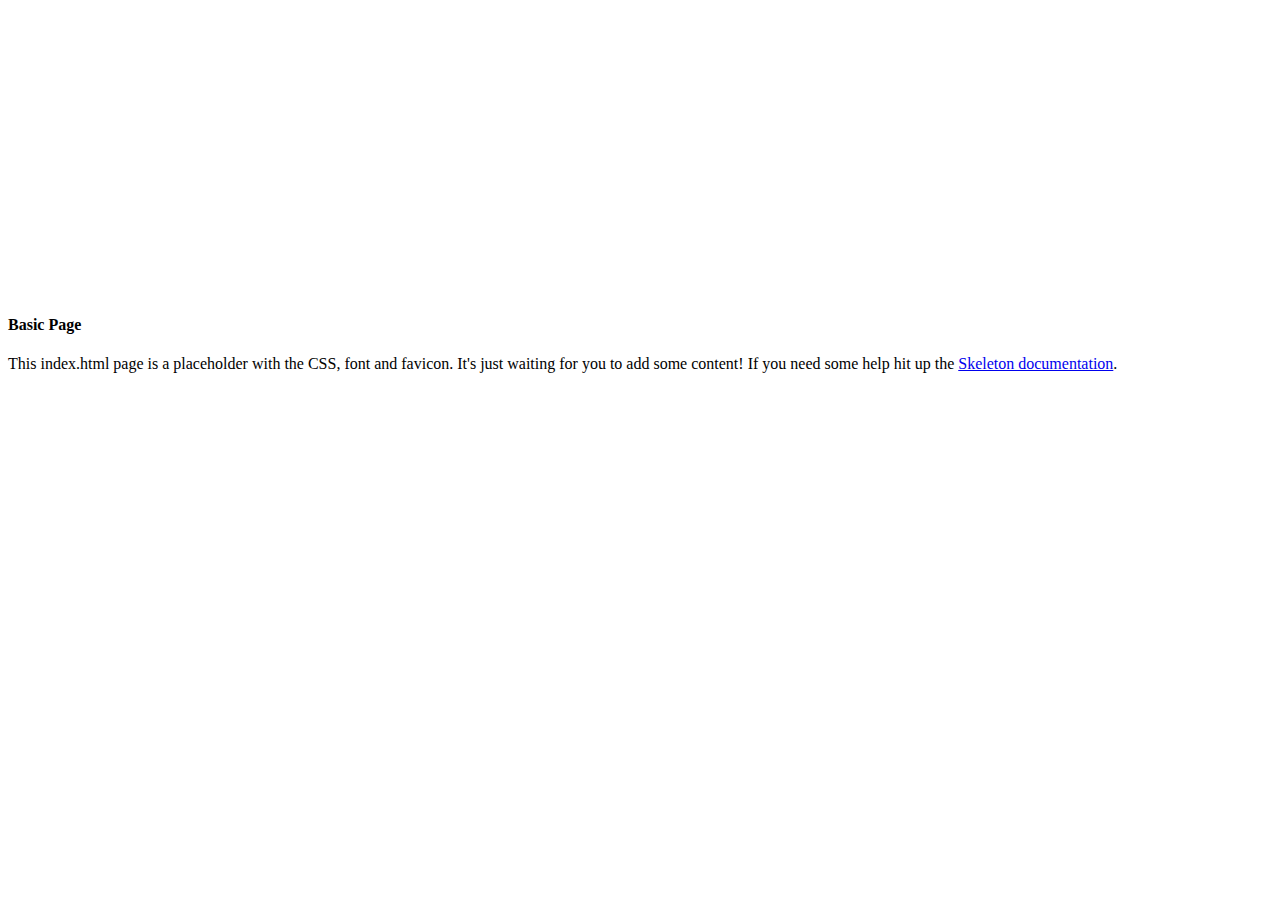
==== app/views/index.html @ f4e1581f "UPD 0.1" ====
<!DOCTYPE html>
<html lang="ru">
<head>

    <!-- Basic Page Needs
    –––––––––––––––––––––––––––––––––––––––––––––––––– -->
    <meta charset="utf-8">
    <title><?=PJ_NAME?>)</title>
    <meta name="description" content="grid.net">
    <meta name="author" content="y3lo">

    <!-- Mobile Specific Metas
    –––––––––––––––––––––––––––––––––––––––––––––––––– -->
    <meta name="viewport" content="width=device-width, initial-scale=1">

    <!-- FONT
    –––––––––––––––––––––––––––––––––––––––––––––––––– -->
    <link href="//fonts.googleapis.com/css?family=Raleway:400,300,600" rel="stylesheet" type="text/css">

    <!-- CSS
    –––––––––––––––––––––––––––––––––––––––––––––––––– -->

    <link rel="stylesheet" href="app/public/css/html5reset.css">
    <link rel="stylesheet" href="app/public/css/normalize.css">
    <link rel="stylesheet" href="app/public/css/skeleton.css">

    <!-- Favicon
    –––––––––––––––––––––––––––––––––––––––––––––––––– -->
    <link rel="icon" type="image/png" href="app/public/images/favicon.png">

</head>
<body>

<!-- Primary Page Layout
–––––––––––––––––––––––––––––––––––––––––––––––––– -->
<div class="container">
    <div class="row">
        <div class="one-half column" style="margin-top: 25%">
            <h4>Basic Page</h4>
            <p>This index.html page is a placeholder with the CSS, font and favicon. It's just waiting for you to add some content! If you need some help hit up the <a href="http://www.getskeleton.com">Skeleton documentation</a>.</p>
        </div>
    </div>
</div>

<!-- End Document
  –––––––––––––––––––––––––––––––––––––––––––––––––– -->
</body>
</html>
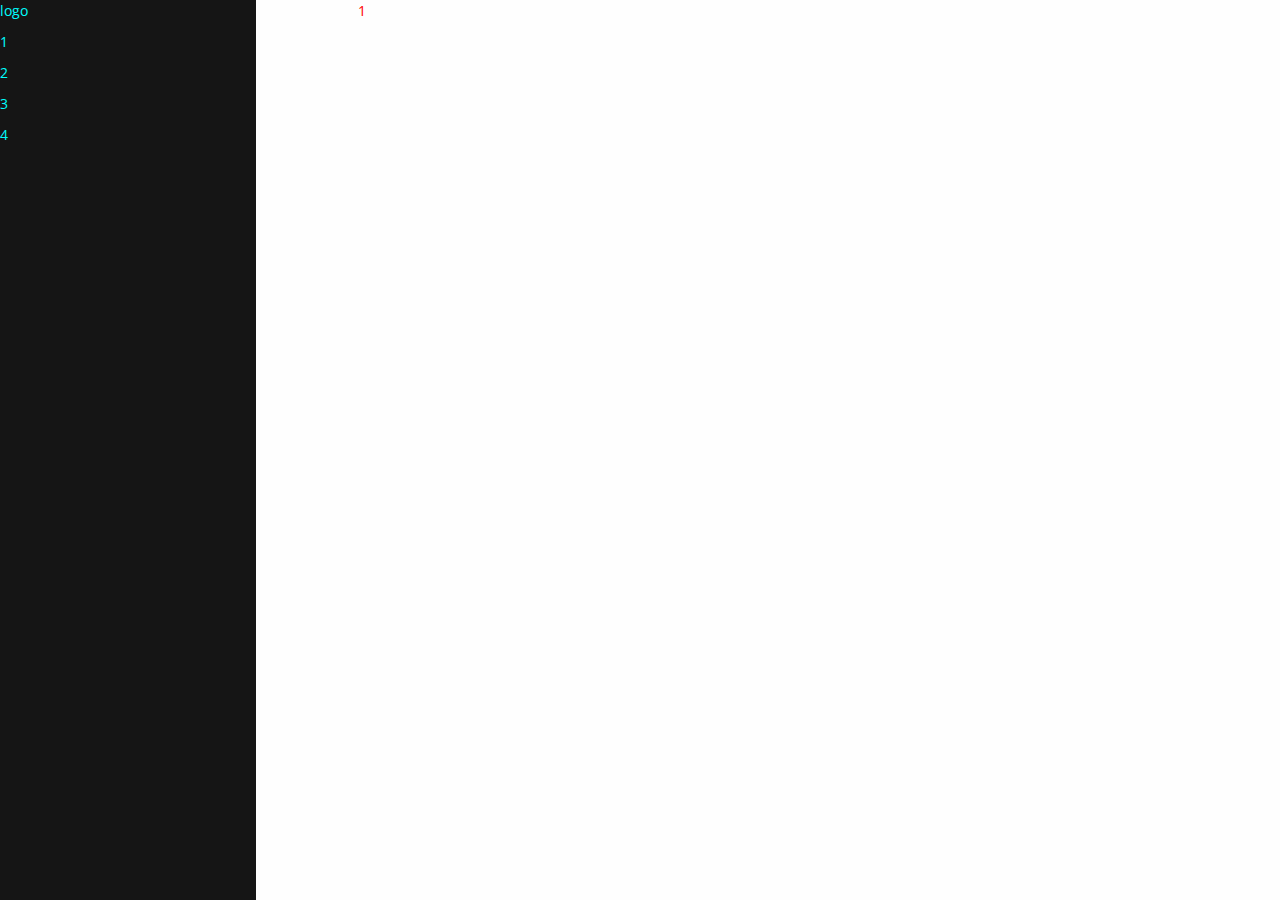
==== commit e88efc1c: "UPD 0.1" ====
--- a/app/views/index.html
+++ b/app/views/index.html
@@ -2,46 +2,56 @@
 <html lang="ru">
 <head>
 
-    <!-- Basic Page Needs
-    –––––––––––––––––––––––––––––––––––––––––––––––––– -->
-    <meta charset="utf-8">
-    <title><?=PJ_NAME?>)</title>
-    <meta name="description" content="grid.net">
-    <meta name="author" content="y3lo">
+  <!-- Basic Page Needs
+  –––––––––––––––––––––––––––––––––––––––––––––––––– -->
+  <meta charset="utf-8">
+  <title>Гейм-Модель</title>
+  <meta name="description" content="">
+  <meta name="author" content="">
 
-    <!-- Mobile Specific Metas
-    –––––––––––––––––––––––––––––––––––––––––––––––––– -->
-    <meta name="viewport" content="width=device-width, initial-scale=1">
+  <!-- Mobile Specific Metas
+  –––––––––––––––––––––––––––––––––––––––––––––––––– -->
+  <meta name="viewport" content="width=device-width, initial-scale=1">
 
-    <!-- FONT
-    –––––––––––––––––––––––––––––––––––––––––––––––––– -->
-    <link href="//fonts.googleapis.com/css?family=Raleway:400,300,600" rel="stylesheet" type="text/css">
 
-    <!-- CSS
-    –––––––––––––––––––––––––––––––––––––––––––––––––– -->
+  <!-- CSS
+  –––––––––––––––––––––––––––––––––––––––––––––––––– -->
+  <link rel="stylesheet" href="/app/public/css/html5reset.css">
+  <link rel="stylesheet" href="/app/public/css/normalize.css">
+  <link rel="stylesheet" href="/app/public/css/skeleton.css">
+  <link rel="stylesheet/less" type="text/css" href="/app/public/css/style.less" />
 
-    <link rel="stylesheet" href="app/public/css/html5reset.css">
-    <link rel="stylesheet" href="app/public/css/normalize.css">
-    <link rel="stylesheet" href="app/public/css/skeleton.css">
-
-    <!-- Favicon
-    –––––––––––––––––––––––––––––––––––––––––––––––––– -->
-    <link rel="icon" type="image/png" href="app/public/images/favicon.png">
+  <!-- JavaScript
+  –––––––––––––––––––––––––––––––––––––––––––––––––– -->
+    <script type="text/javascript" src="/app/public/js/jquery.min.js"></script>
+    <script type="text/javascript" src="/app/public/js/less.min.js"></script>
+  <!-- Favicon
+  –––––––––––––––––––––––––––––––––––––––––––––––––– -->
+  <link rel="icon" type="image/png" href="/app/public/images/favicon.png">
 
 </head>
 <body>
 
-<!-- Primary Page Layout
-–––––––––––––––––––––––––––––––––––––––––––––––––– -->
-<div class="container">
-    <div class="row">
-        <div class="one-half column" style="margin-top: 25%">
-            <h4>Basic Page</h4>
-            <p>This index.html page is a placeholder with the CSS, font and favicon. It's just waiting for you to add some content! If you need some help hit up the <a href="http://www.getskeleton.com">Skeleton documentation</a>.</p>
-        </div>
-    </div>
-</div>
-
+  <!-- Primary Page Layout
+  –––––––––––––––––––––––––––––––––––––––––––––––––– -->
+  <div class="main-navbar">
+      <ul>
+          <li class="project-name">logo</li>
+          <li>1</li>
+          <li>2</li>
+          <li>3</li>
+          <li>4</li>
+      </ul>
+  </div>
+  <div class="main-content">
+      <div class="container">
+          <div class="row">
+              <div class="column twelve">
+                <div class="test">1</div>
+              </div>
+          </div>
+      </div>
+  </div>
 <!-- End Document
   –––––––––––––––––––––––––––––––––––––––––––––––––– -->
 </body>
--- a/app/public/css/skeleton.css
+++ b/app/public/css/skeleton.css
@@ -0,0 +1,442 @@
+/*
+* Skeleton V2.0.4
+* Copyright 2014, Dave Gamache
+* www.getskeleton.com
+* Free to use under the MIT license.
+* http://www.opensource.org/licenses/mit-license.php
+* 12/29/2014
+*/
+
+
+/* Table of contents
+––––––––––––––––––––––––––––––––––––––––––––––––––
+- Grid
+- Base Styles
+- Typography
+- Links
+- Buttons
+- Forms
+- Lists
+- Code
+- Tables
+- Spacing
+- Utilities
+- Clearing
+- Media Queries
+*/
+
+
+/* Grid
+–––––––––––––––––––––––––––––––––––––––––––––––––– */
+@import url(http://fonts.googleapis.com/css?family=Open+Sans&subset=cyrillic,latin);
+*{
+  box-sizing: border-box;
+}
+
+.container {
+  position: relative;
+  width: 100%;
+  max-width: 960px;
+  margin: 0 auto;
+  padding: 0 20px;
+  box-sizing: border-box;}
+.column,
+.columns {
+  width: 100%;
+  float: left;
+  box-sizing: border-box; }
+
+/* For devices larger than 400px */
+@media (min-width: 400px) {
+  .container {
+    width: 85%;
+    padding: 0; }
+}
+
+/* For devices larger than 550px */
+@media (min-width: 550px) {
+  .container {
+    width: 80%; }
+  .column,
+  .columns {
+    margin-left: 4%; }
+  .column:first-child,
+  .columns:first-child {
+    margin-left: 0; }
+
+  .one.column,
+  .one.columns                    { width: 4.66666666667%; }
+  .two.columns                    { width: 13.3333333333%; }
+  .three.columns                  { width: 22%;            }
+  .four.columns                   { width: 30.6666666667%; }
+  .five.columns                   { width: 39.3333333333%; }
+  .six.columns                    { width: 48%;            }
+  .seven.columns                  { width: 56.6666666667%; }
+  .eight.columns                  { width: 65.3333333333%; }
+  .nine.columns                   { width: 74.0%;          }
+  .ten.columns                    { width: 82.6666666667%; }
+  .eleven.columns                 { width: 91.3333333333%; }
+  .twelve.columns                 { width: 100%; margin-left: 0; }
+
+  .one-third.column               { width: 30.6666666667%; }
+  .two-thirds.column              { width: 65.3333333333%; }
+
+  .one-half.column                { width: 48%; }
+
+  /* Offsets */
+  .offset-by-one.column,
+  .offset-by-one.columns          { margin-left: 8.66666666667%; }
+  .offset-by-two.column,
+  .offset-by-two.columns          { margin-left: 17.3333333333%; }
+  .offset-by-three.column,
+  .offset-by-three.columns        { margin-left: 26%;            }
+  .offset-by-four.column,
+  .offset-by-four.columns         { margin-left: 34.6666666667%; }
+  .offset-by-five.column,
+  .offset-by-five.columns         { margin-left: 43.3333333333%; }
+  .offset-by-six.column,
+  .offset-by-six.columns          { margin-left: 52%;            }
+  .offset-by-seven.column,
+  .offset-by-seven.columns        { margin-left: 60.6666666667%; }
+  .offset-by-eight.column,
+  .offset-by-eight.columns        { margin-left: 69.3333333333%; }
+  .offset-by-nine.column,
+  .offset-by-nine.columns         { margin-left: 78.0%;          }
+  .offset-by-ten.column,
+  .offset-by-ten.columns          { margin-left: 86.6666666667%; }
+  .offset-by-eleven.column,
+  .offset-by-eleven.columns       { margin-left: 95.3333333333%; }
+
+  .offset-by-one-third.column,
+  .offset-by-one-third.columns    { margin-left: 34.6666666667%; }
+  .offset-by-two-thirds.column,
+  .offset-by-two-thirds.columns   { margin-left: 69.3333333333%; }
+
+  .offset-by-one-half.column,
+  .offset-by-one-half.columns     { margin-left: 52%; }
+
+}
+
+
+/* Base Styles
+–––––––––––––––––––––––––––––––––––––––––––––––––– */
+/* NOTE
+html is set to 62.5% so that all the REM measurements throughout Skeleton
+are based on 10px sizing. So basically 1.5rem = 15px :) */
+
+html {
+  font-size: 62.5%; }
+body {
+  font-size: 14px; /* currently ems cause chrome bug misinterpreting rems on body element */
+  line-height: 1.5;
+  font-weight: 400;
+  font-family: "Open Sans", Helvetica, Arial, sans-serif;
+  color: #000;
+  background: #fefefe;
+}
+div.main-navbar{
+  width: 20%;
+  float: left;
+  position: fixed;
+  top: 0;
+  bottom: 0;
+  min-height: 500px;
+  height: 100%;
+  background: #151515;
+  color: cyan;
+
+}
+div.main-content{
+  float: right;
+  width: 80%;
+}
+
+
+/* Typography
+–––––––––––––––––––––––––––––––––––––––––––––––––– */
+h1, h2, h3, h4, h5, h6 {
+  margin-top: 0;
+  margin-bottom: 2rem;
+  font-weight: 300; }
+h1 { font-size: 4.0rem; line-height: 1.2;  letter-spacing: -.1rem;}
+h2 { font-size: 3.6rem; line-height: 1.25; letter-spacing: -.1rem; }
+h3 { font-size: 3.0rem; line-height: 1.3;  letter-spacing: -.1rem; }
+h4 { font-size: 2.4rem; line-height: 1.35; letter-spacing: -.08rem; }
+h5 { font-size: 1.8rem; line-height: 1.5;  letter-spacing: -.05rem; }
+h6 { font-size: 1.5rem; line-height: 1.6;  letter-spacing: 0; }
+
+/* Larger than phablet */
+@media (min-width: 550px) {
+  h1 { font-size: 5.0rem; }
+  h2 { font-size: 4.2rem; }
+  h3 { font-size: 3.6rem; }
+  h4 { font-size: 3.0rem; }
+  h5 { font-size: 2.4rem; }
+  h6 { font-size: 1.5rem; }
+}
+
+p {
+  margin-top: 0; }
+
+
+/* Links
+–––––––––––––––––––––––––––––––––––––––––––––––––– */
+a {
+  color: #1EAEDB; }
+a:hover {
+  color: #0FA0CE; }
+
+
+/* Buttons
+–––––––––––––––––––––––––––––––––––––––––––––––––– */
+.button,
+button,
+input[type="submit"],
+input[type="reset"],
+input[type="button"] {
+  display: inline-block;
+  height: 38px;
+  padding: 0 30px;
+  color: #555;
+  text-align: center;
+  font-size: 11px;
+  font-weight: 600;
+  line-height: 38px;
+  letter-spacing: .1rem;
+  text-transform: uppercase;
+  text-decoration: none;
+  white-space: nowrap;
+  background-color: transparent;
+  border-radius: 4px;
+  border: 1px solid #bbb;
+  cursor: pointer;
+  box-sizing: border-box; }
+.button:hover,
+button:hover,
+input[type="submit"]:hover,
+input[type="reset"]:hover,
+input[type="button"]:hover,
+.button:focus,
+button:focus,
+input[type="submit"]:focus,
+input[type="reset"]:focus,
+input[type="button"]:focus {
+  color: #333;
+  border-color: #888;
+  outline: 0; }
+.button.button-primary,
+button.button-primary,
+input[type="submit"].button-primary,
+input[type="reset"].button-primary,
+input[type="button"].button-primary {
+  color: #FFF;
+  background-color: #33C3F0;
+  border-color: #33C3F0; }
+.button.button-primary:hover,
+button.button-primary:hover,
+input[type="submit"].button-primary:hover,
+input[type="reset"].button-primary:hover,
+input[type="button"].button-primary:hover,
+.button.button-primary:focus,
+button.button-primary:focus,
+input[type="submit"].button-primary:focus,
+input[type="reset"].button-primary:focus,
+input[type="button"].button-primary:focus {
+  color: #FFF;
+  background-color: #1EAEDB;
+  border-color: #1EAEDB; }
+
+
+/* Forms
+–––––––––––––––––––––––––––––––––––––––––––––––––– */
+input[type="email"],
+input[type="number"],
+input[type="search"],
+input[type="text"],
+input[type="tel"],
+input[type="url"],
+input[type="password"],
+textarea,
+select {
+  height: 38px;
+  padding: 6px 10px; /* The 6px vertically centers text on FF, ignored by Webkit */
+  background-color: #fff;
+  border: 1px solid #D1D1D1;
+  border-radius: 4px;
+  box-shadow: none;
+  box-sizing: border-box; }
+/* Removes awkward default styles on some inputs for iOS */
+input[type="email"],
+input[type="number"],
+input[type="search"],
+input[type="text"],
+input[type="tel"],
+input[type="url"],
+input[type="password"],
+textarea {
+  -webkit-appearance: none;
+     -moz-appearance: none;
+          appearance: none; }
+textarea {
+  min-height: 65px;
+  padding-top: 6px;
+  padding-bottom: 6px; }
+input[type="email"]:focus,
+input[type="number"]:focus,
+input[type="search"]:focus,
+input[type="text"]:focus,
+input[type="tel"]:focus,
+input[type="url"]:focus,
+input[type="password"]:focus,
+textarea:focus,
+select:focus {
+  border: 1px solid #33C3F0;
+  outline: 0; }
+label,
+legend {
+  display: block;
+  margin-bottom: .5rem;
+  font-weight: 600; }
+fieldset {
+  padding: 0;
+  border-width: 0; }
+input[type="checkbox"],
+input[type="radio"] {
+  display: inline; }
+label > .label-body {
+  display: inline-block;
+  margin-left: .5rem;
+  font-weight: normal; }
+
+
+/* Lists
+–––––––––––––––––––––––––––––––––––––––––––––––––– */
+ul {
+  list-style: none; }/*circle inside*/
+ol {
+  list-style: decimal inside; }
+ol, ul {
+  padding-left: 0;
+  margin-top: 0; }
+ul ul,
+ul ol,
+ol ol,
+ol ul {
+  margin: 1.5rem 0 1.5rem 3rem;
+  font-size: 90%; }
+li {
+  margin-bottom: 1rem; }
+
+
+/* Code
+–––––––––––––––––––––––––––––––––––––––––––––––––– */
+code {
+  padding: .2rem .5rem;
+  margin: 0 .2rem;
+  font-size: 90%;
+  white-space: nowrap;
+  background: #F1F1F1;
+  border: 1px solid #E1E1E1;
+  border-radius: 4px; }
+pre > code {
+  display: block;
+  padding: 1rem 1.5rem;
+  white-space: pre; }
+
+
+/* Tables
+–––––––––––––––––––––––––––––––––––––––––––––––––– */
+th,
+td {
+  padding: 12px 15px;
+  text-align: left;
+  border-bottom: 1px solid #E1E1E1; }
+th:first-child,
+td:first-child {
+  padding-left: 0; }
+th:last-child,
+td:last-child {
+  padding-right: 0; }
+
+
+/* Spacing
+–––––––––––––––––––––––––––––––––––––––––––––––––– */
+button,
+.button {
+  margin-bottom: 1rem; }
+input,
+textarea,
+select,
+fieldset {
+  margin-bottom: 1.5rem; }
+pre,
+blockquote,
+dl,
+figure,
+table,
+p,
+ul,
+ol,
+form {
+  margin-bottom: 2.5rem; }
+
+
+/* Utilities
+–––––––––––––––––––––––––––––––––––––––––––––––––– */
+.u-full-width {
+  width: 100%;
+  box-sizing: border-box; }
+.u-max-full-width {
+  max-width: 100%;
+  box-sizing: border-box; }
+.u-pull-right {
+  float: right; }
+.u-pull-left {
+  float: left; }
+
+
+/* Misc
+–––––––––––––––––––––––––––––––––––––––––––––––––– */
+hr {
+  margin-top: 3rem;
+  margin-bottom: 3.5rem;
+  border-width: 0;
+  border-top: 1px solid #E1E1E1; }
+
+
+/* Clearing
+–––––––––––––––––––––––––––––––––––––––––––––––––– */
+
+/* Self Clearing Goodness */
+.container:after,
+.row:after,
+.u-cf {
+  content: "";
+  display: table;
+  clear: both; }
+
+
+/* Media Queries
+–––––––––––––––––––––––––––––––––––––––––––––––––– */
+/*
+Note: The best way to structure the use of media queries is to create the queries
+near the relevant code. For example, if you wanted to change the styles for buttons
+on small devices, paste the mobile query code up in the buttons section and style it
+there.
+*/
+
+
+/* Larger than mobile */
+@media (min-width: 400px) {}
+
+/* Larger than phablet (also point when grid becomes active) */
+@media (min-width: 550px) {}
+
+/* Larger than tablet */
+@media (min-width: 750px) {}
+
+/* Larger than desktop */
+@media (min-width: 1000px) {}
+
+/* Larger than Desktop HD */
+@media (min-width: 1200px) {}
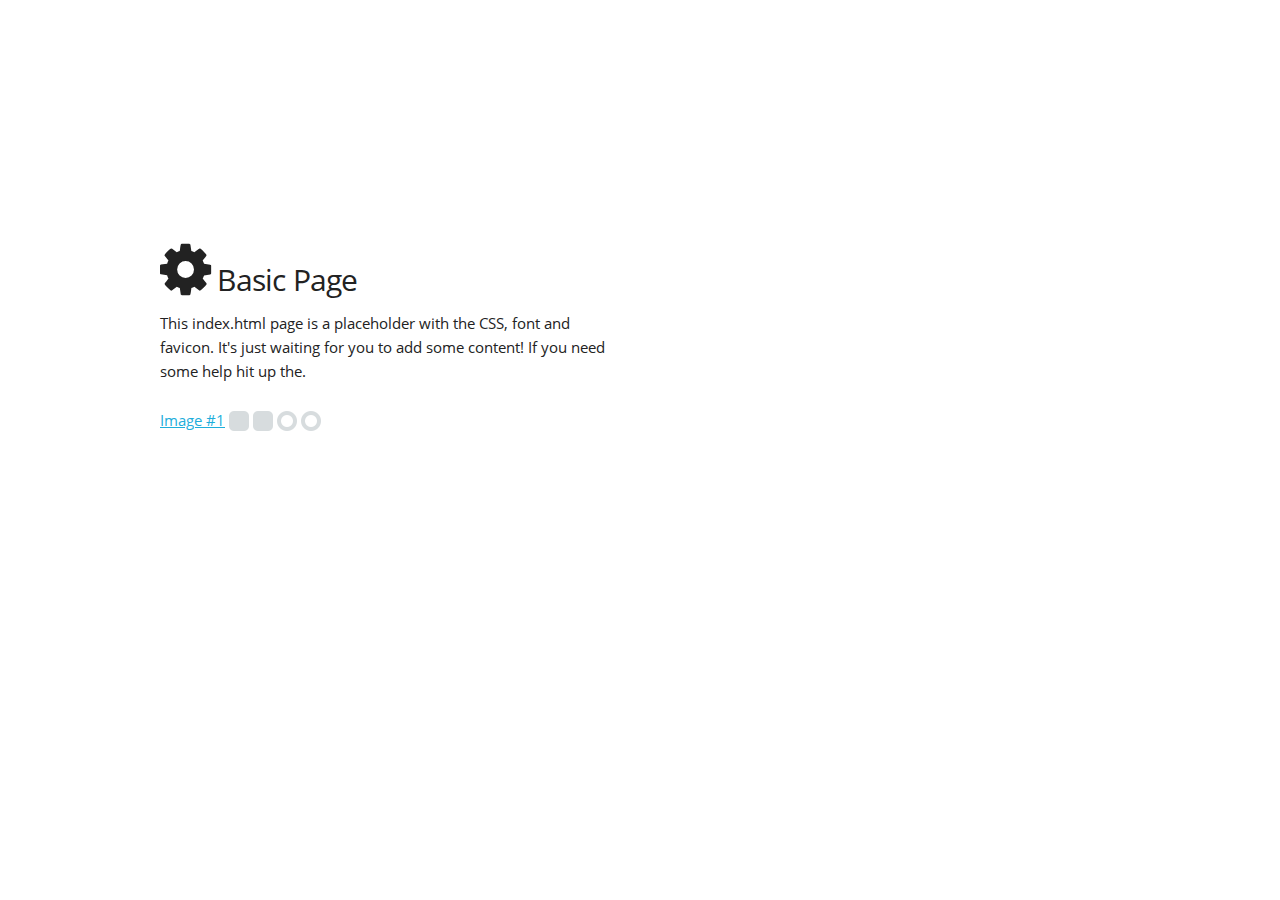
==== commit 03875c57: "Update v 0.0.1; Add -> - Skeleton(css); - jQuery(js); - FontAwasome(js+css); - OpenSansFont(font); -" ====
--- a/app/views/index.html
+++ b/app/views/index.html
@@ -5,54 +5,58 @@
   <!-- Basic Page Needs
   –––––––––––––––––––––––––––––––––––––––––––––––––– -->
   <meta charset="utf-8">
-  <title>Гейм-Модель</title>
-  <meta name="description" content="">
-  <meta name="author" content="">
+  <title>Grid.net</title>
+  <meta name="description" content="Y3lO">
+  <meta name="author" content="Y3lO">
 
   <!-- Mobile Specific Metas
   –––––––––––––––––––––––––––––––––––––––––––––––––– -->
   <meta name="viewport" content="width=device-width, initial-scale=1">
 
-
   <!-- CSS
   –––––––––––––––––––––––––––––––––––––––––––––––––– -->
-  <link rel="stylesheet" href="/app/public/css/html5reset.css">
   <link rel="stylesheet" href="/app/public/css/normalize.css">
-  <link rel="stylesheet" href="/app/public/css/skeleton.css">
-  <link rel="stylesheet/less" type="text/css" href="/app/public/css/style.less" />
+  <link rel="stylesheet" href="/app/public/css/grid.net.css">
+  <link rel="stylesheet" href="/app/public/css/lightbox.css">
+  <link rel="stylesheet" href="/app/public/css/font-awesome.min.css">
 
-  <!-- JavaScript
+  <!-- Javascript
   –––––––––––––––––––––––––––––––––––––––––––––––––– -->
-    <script type="text/javascript" src="/app/public/js/jquery.min.js"></script>
-    <script type="text/javascript" src="/app/public/js/less.min.js"></script>
+  <script src="https://ajax.googleapis.com/ajax/libs/jquery/2.1.4/jquery.min.js"></script>
+  <script src="/app/public/js/icheck.min.js"></script>
+
   <!-- Favicon
   –––––––––––––––––––––––––––––––––––––––––––––––––– -->
-  <link rel="icon" type="image/png" href="/app/public/images/favicon.png">
+  <link rel="shortcut icon" type="image/x-icon" href="/app/public/images/favicon.png">
 
 </head>
 <body>
 
   <!-- Primary Page Layout
   –––––––––––––––––––––––––––––––––––––––––––––––––– -->
-  <div class="main-navbar">
-      <ul>
-          <li class="project-name">logo</li>
-          <li>1</li>
-          <li>2</li>
-          <li>3</li>
-          <li>4</li>
-      </ul>
+  <div class="container">
+    <div class="row">
+      <div class="one-half column" style="margin-top: 25%">
+        <h4><i class="fa fa-cog fa-spin fa-2x"></i> Basic Page</h4>
+        <p>This index.html page is a placeholder with the CSS, font and favicon. It's just waiting for you to add some content! If you need some help hit up the.</p>
+        <a href="http://placehold.it/400x400" data-lightbox="image-1" data-title="My caption">Image #1</a>
+        <input type="checkbox">
+        <input type="checkbox">
+        <input type="radio" name="iCheck">
+        <input type="radio" name="iCheck">
+      </div>
+    </div>
   </div>
-  <div class="main-content">
-      <div class="container">
-          <div class="row">
-              <div class="column twelve">
-                <div class="test">1</div>
-              </div>
-          </div>
-      </div>
+  <div class="container">
+  	<div class="row">
+  	  <div class="columns twelve">
+  	    
+  	  </div>
+  	</div>
   </div>
+
 <!-- End Document
   –––––––––––––––––––––––––––––––––––––––––––––––––– -->
+  <script src="/app/public/js/lightbox.min.js"></script>
 </body>
 </html>
--- a/app/public/css/grid.net.css
+++ b/app/public/css/grid.net.css
@@ -0,0 +1,470 @@
+/*
+* Skeleton V2.0.4
+* Copyright 2014, Dave Gamache
+* www.getskeleton.com
+* Free to use under the MIT license.
+* http://www.opensource.org/licenses/mit-license.php
+* 12/29/2014
+*/
+
+
+/* Table of contents
+––––––––––––––––––––––––––––––––––––––––––––––––––
+- Grid
+- Base Styles
+- Typography
+- Links
+- Buttons
+- Forms
+- Lists
+- Code
+- Tables
+- Spacing
+- Utilities
+- Clearing
+- Media Queries
+- iCheck plugin flat
+*/
+
+
+/* Grid
+–––––––––––––––––––––––––––––––––––––––––––––––––– */
+.container {
+  position: relative;
+  width: 100%;
+  max-width: 960px;
+  margin: 0 auto;
+  padding: 0 20px;
+  box-sizing: border-box; }
+.column,
+.columns {
+  width: 100%;
+  float: left;
+  box-sizing: border-box; }
+
+/* For devices larger than 400px */
+@media (min-width: 400px) {
+  .container {
+    width: 85%;
+    padding: 0; }
+}
+
+/* For devices larger than 550px */
+@media (min-width: 550px) {
+  .container {
+    width: 80%; }
+  .column,
+  .columns {
+    margin-left: 4%; }
+  .column:first-child,
+  .columns:first-child {
+    margin-left: 0; }
+
+  .one.column,
+  .one.columns                    { width: 4.66666666667%; }
+  .two.columns                    { width: 13.3333333333%; }
+  .three.columns                  { width: 22%;            }
+  .four.columns                   { width: 30.6666666667%; }
+  .five.columns                   { width: 39.3333333333%; }
+  .six.columns                    { width: 48%;            }
+  .seven.columns                  { width: 56.6666666667%; }
+  .eight.columns                  { width: 65.3333333333%; }
+  .nine.columns                   { width: 74.0%;          }
+  .ten.columns                    { width: 82.6666666667%; }
+  .eleven.columns                 { width: 91.3333333333%; }
+  .twelve.columns                 { width: 100%; margin-left: 0; }
+
+  .one-third.column               { width: 30.6666666667%; }
+  .two-thirds.column              { width: 65.3333333333%; }
+
+  .one-half.column                { width: 48%; }
+
+  /* Offsets */
+  .offset-by-one.column,
+  .offset-by-one.columns          { margin-left: 8.66666666667%; }
+  .offset-by-two.column,
+  .offset-by-two.columns          { margin-left: 17.3333333333%; }
+  .offset-by-three.column,
+  .offset-by-three.columns        { margin-left: 26%;            }
+  .offset-by-four.column,
+  .offset-by-four.columns         { margin-left: 34.6666666667%; }
+  .offset-by-five.column,
+  .offset-by-five.columns         { margin-left: 43.3333333333%; }
+  .offset-by-six.column,
+  .offset-by-six.columns          { margin-left: 52%;            }
+  .offset-by-seven.column,
+  .offset-by-seven.columns        { margin-left: 60.6666666667%; }
+  .offset-by-eight.column,
+  .offset-by-eight.columns        { margin-left: 69.3333333333%; }
+  .offset-by-nine.column,
+  .offset-by-nine.columns         { margin-left: 78.0%;          }
+  .offset-by-ten.column,
+  .offset-by-ten.columns          { margin-left: 86.6666666667%; }
+  .offset-by-eleven.column,
+  .offset-by-eleven.columns       { margin-left: 95.3333333333%; }
+
+  .offset-by-one-third.column,
+  .offset-by-one-third.columns    { margin-left: 34.6666666667%; }
+  .offset-by-two-thirds.column,
+  .offset-by-two-thirds.columns   { margin-left: 69.3333333333%; }
+
+  .offset-by-one-half.column,
+  .offset-by-one-half.columns     { margin-left: 52%; }
+
+}
+
+
+/* Base Styles
+–––––––––––––––––––––––––––––––––––––––––––––––––– */
+@font-face {
+  font-family: "Open Sans";
+  src: local("Open Sans"), url(../fonts/OpenSansRegular.ttf);
+}
+html {
+  font-size: 62.5%; }
+body {
+  font-size: 1.5em; /* currently ems cause chrome bug misinterpreting rems on body element */
+  line-height: 1.6;
+  font-weight: 400;
+  font-family: "Open Sans", Helvetica, Arial, sans-serif;
+  color: #222; }
+
+
+/* Typography
+–––––––––––––––––––––––––––––––––––––––––––––––––– */
+h1, h2, h3, h4, h5, h6 {
+  margin-top: 0;
+  margin-bottom: 1rem;
+  font-weight: 300; }
+h1 { font-size: 4.0rem; line-height: 1.2;  letter-spacing: -.1rem;}
+h2 { font-size: 3.6rem; line-height: 1.25; letter-spacing: -.1rem; }
+h3 { font-size: 3.0rem; line-height: 1.3;  letter-spacing: -.1rem; }
+h4 { font-size: 2.4rem; line-height: 1.35; letter-spacing: -.08rem; }
+h5 { font-size: 1.8rem; line-height: 1.5;  letter-spacing: -.05rem; }
+h6 { font-size: 1.5rem; line-height: 1.6;  letter-spacing: 0; }
+
+/* Larger than phablet */
+@media (min-width: 550px) {
+  h1 { font-size: 5.0rem; }
+  h2 { font-size: 4.2rem; }
+  h3 { font-size: 3.6rem; }
+  h4 { font-size: 3.0rem; }
+  h5 { font-size: 2.4rem; }
+  h6 { font-size: 1.5rem; }
+}
+
+p {
+  margin-top: 0; }
+
+
+/* Links
+–––––––––––––––––––––––––––––––––––––––––––––––––– */
+a {
+  color: #1EAEDB; }
+a:hover {
+  color: #0FA0CE; }
+
+
+/* Buttons
+–––––––––––––––––––––––––––––––––––––––––––––––––– */
+.button,
+button,
+input[type="submit"],
+input[type="reset"],
+input[type="button"] {
+  display: inline-block;
+  height: 38px;
+  padding: 0 30px;
+  color: #555;
+  text-align: center;
+  font-size: 11px;
+  font-weight: 600;
+  line-height: 38px;
+  letter-spacing: .1rem;
+  text-transform: uppercase;
+  text-decoration: none;
+  white-space: nowrap;
+  background-color: transparent;
+  border-radius: 4px;
+  border: 1px solid #bbb;
+  cursor: pointer;
+  box-sizing: border-box; }
+.button:hover,
+button:hover,
+input[type="submit"]:hover,
+input[type="reset"]:hover,
+input[type="button"]:hover,
+.button:focus,
+button:focus,
+input[type="submit"]:focus,
+input[type="reset"]:focus,
+input[type="button"]:focus {
+  color: #333;
+  border-color: #888;
+  outline: 0; }
+.button.button-primary,
+button.button-primary,
+input[type="submit"].button-primary,
+input[type="reset"].button-primary,
+input[type="button"].button-primary {
+  color: #FFF;
+  background-color: #33C3F0;
+  border-color: #33C3F0; }
+.button.button-primary:hover,
+button.button-primary:hover,
+input[type="submit"].button-primary:hover,
+input[type="reset"].button-primary:hover,
+input[type="button"].button-primary:hover,
+.button.button-primary:focus,
+button.button-primary:focus,
+input[type="submit"].button-primary:focus,
+input[type="reset"].button-primary:focus,
+input[type="button"].button-primary:focus {
+  color: #FFF;
+  background-color: #1EAEDB;
+  border-color: #1EAEDB; }
+
+
+/* Forms
+–––––––––––––––––––––––––––––––––––––––––––––––––– */
+input[type="email"],
+input[type="number"],
+input[type="search"],
+input[type="text"],
+input[type="tel"],
+input[type="url"],
+input[type="password"],
+textarea,
+select {
+  height: 38px;
+  padding: 6px 10px; /* The 6px vertically centers text on FF, ignored by Webkit */
+  background-color: #fff;
+  border: 1px solid #D1D1D1;
+  border-radius: 4px;
+  box-shadow: none;
+  box-sizing: border-box; }
+/* Removes awkward default styles on some inputs for iOS */
+input[type="email"],
+input[type="number"],
+input[type="search"],
+input[type="text"],
+input[type="tel"],
+input[type="url"],
+input[type="password"],
+textarea {
+  -webkit-appearance: none;
+     -moz-appearance: none;
+          appearance: none; }
+textarea {
+  min-height: 65px;
+  padding-top: 6px;
+  padding-bottom: 6px; }
+input[type="email"]:focus,
+input[type="number"]:focus,
+input[type="search"]:focus,
+input[type="text"]:focus,
+input[type="tel"]:focus,
+input[type="url"]:focus,
+input[type="password"]:focus,
+textarea:focus,
+select:focus {
+  border: 1px solid #33C3F0;
+  outline: 0; }
+label,
+legend {
+  display: block;
+  margin-bottom: .5rem;
+  font-weight: 600; }
+fieldset {
+  padding: 0;
+  border-width: 0; }
+input[type="checkbox"],
+input[type="radio"] {
+  display: inline; }
+label > .label-body {
+  display: inline-block;
+  margin-left: .5rem;
+  font-weight: normal; }
+
+
+/* Lists
+–––––––––––––––––––––––––––––––––––––––––––––––––– */
+ul {
+  list-style: none; }
+ol {
+  list-style: none; }
+ol, ul {
+  padding-left: 0;
+  margin-top: 0; }
+ul ul,
+ul ol,
+ol ol,
+ol ul {
+  margin: 1.5rem 0 1.5rem 3rem;
+  font-size: 90%; }
+li {
+  margin-bottom: 1rem; }
+
+
+/* Code
+–––––––––––––––––––––––––––––––––––––––––––––––––– */
+code {
+  padding: .2rem .5rem;
+  margin: 0 .2rem;
+  font-size: 90%;
+  white-space: nowrap;
+  background: #F1F1F1;
+  border: 1px solid #E1E1E1;
+  border-radius: 4px; }
+pre > code {
+  display: block;
+  padding: 1rem 1.5rem;
+  white-space: pre; }
+
+
+/* Tables
+–––––––––––––––––––––––––––––––––––––––––––––––––– */
+th,
+td {
+  padding: 12px 15px;
+  text-align: left;
+  border-bottom: 1px solid #E1E1E1; }
+th:first-child,
+td:first-child {
+  padding-left: 0; }
+th:last-child,
+td:last-child {
+  padding-right: 0; }
+
+
+/* Spacing
+–––––––––––––––––––––––––––––––––––––––––––––––––– */
+button,
+.button {
+  margin-bottom: 1rem; }
+input,
+textarea,
+select,
+fieldset {
+  margin-bottom: 1.5rem; }
+pre,
+blockquote,
+dl,
+figure,
+table,
+p,
+ul,
+ol,
+form {
+  margin-bottom: 2.5rem; }
+
+
+/* Utilities
+–––––––––––––––––––––––––––––––––––––––––––––––––– */
+.u-full-width {
+  width: 100%;
+  box-sizing: border-box; }
+.u-max-full-width {
+  max-width: 100%;
+  box-sizing: border-box; }
+.u-pull-right {
+  float: right; }
+.u-pull-left {
+  float: left; }
+
+
+/* Misc
+–––––––––––––––––––––––––––––––––––––––––––––––––– */
+hr {
+  margin-top: 3rem;
+  margin-bottom: 3.5rem;
+  border-width: 0;
+  border-top: 1px solid #E1E1E1; }
+
+
+/* Clearing
+–––––––––––––––––––––––––––––––––––––––––––––––––– */
+
+/* Self Clearing Goodness */
+.container:after,
+.row:after,
+.u-cf {
+  content: "";
+  display: table;
+  clear: both; }
+
+
+/* Media Queries
+–––––––––––––––––––––––––––––––––––––––––––––––––– */
+
+
+
+/* Larger than mobile */
+@media (min-width: 400px) {}
+
+/* Larger than phablet (also point when grid becomes active) */
+@media (min-width: 550px) {}
+
+/* Larger than tablet */
+@media (min-width: 750px) {}
+
+/* Larger than desktop */
+@media (min-width: 1000px) {}
+
+/* Larger than Desktop HD */
+@media (min-width: 1200px) {}
+
+
+/* iCheck plugin flat
+–––––––––––––––––––––––––––––––––––––––––––––––––– */
+.icheckbox_flat,
+.iradio_flat {
+    display: inline-block;
+    *display: inline;
+    vertical-align: middle;
+    margin: 0;
+    padding: 0;
+    width: 20px;
+    height: 20px;
+    background: url(../images/flat.png) no-repeat;
+    border: none;
+    cursor: pointer;
+}
+
+.icheckbox_flat {
+    background-position: 0 0;
+}
+    .icheckbox_flat.checked {
+        background-position: -22px 0;
+    }
+    .icheckbox_flat.disabled {
+        background-position: -44px 0;
+        cursor: default;
+    }
+    .icheckbox_flat.checked.disabled {
+        background-position: -66px 0;
+    }
+
+.iradio_flat {
+    background-position: -88px 0;
+}
+    .iradio_flat.checked {
+        background-position: -110px 0;
+    }
+    .iradio_flat.disabled {
+        background-position: -132px 0;
+        cursor: default;
+    }
+    .iradio_flat.checked.disabled {
+        background-position: -154px 0;
+    }
+
+/* HiDPI support */
+@media (-o-min-device-pixel-ratio: 5/4), (-webkit-min-device-pixel-ratio: 1.25), (min-resolution: 120dpi), (min-resolution: 1.25dppx) {
+    .icheckbox_flat,
+    .iradio_flat {
+        background-image: url(../images/flat@2x.png);
+        -webkit-background-size: 176px 22px;
+        background-size: 176px 22px;
+    }
+}